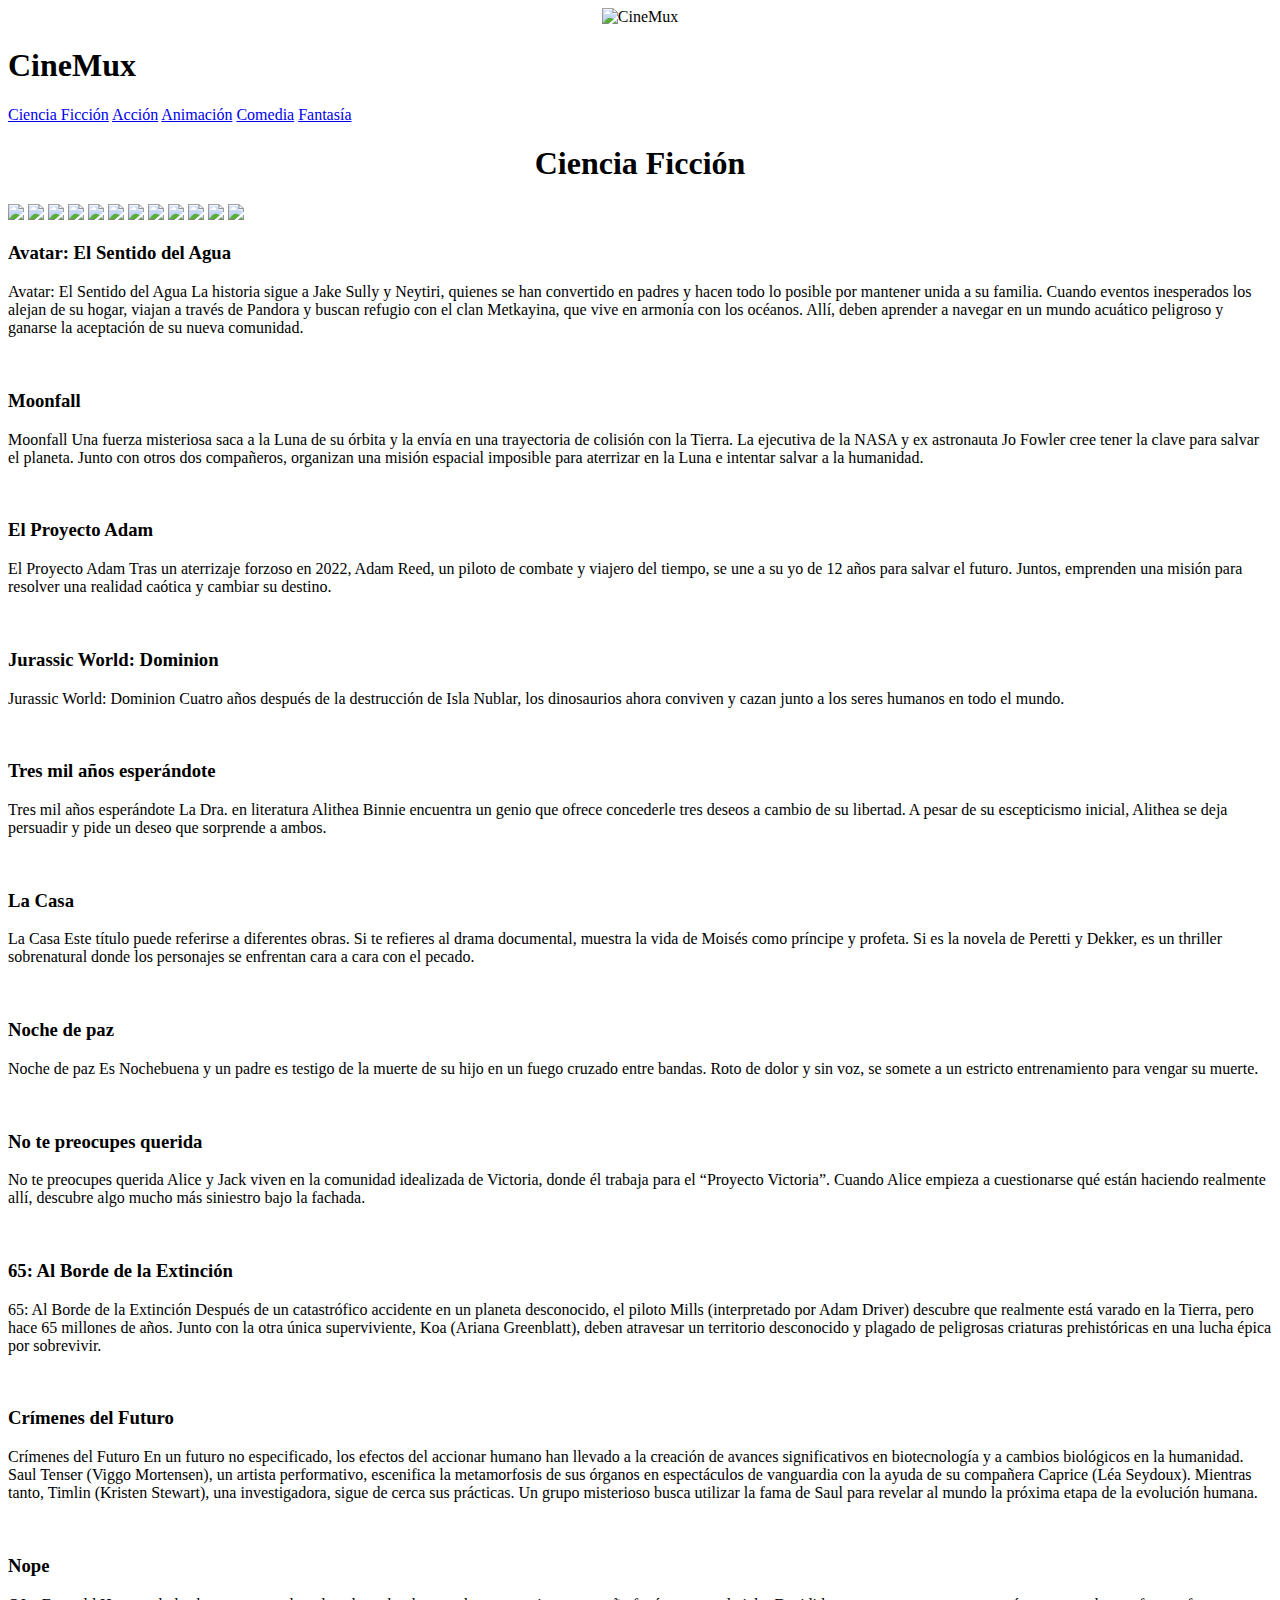
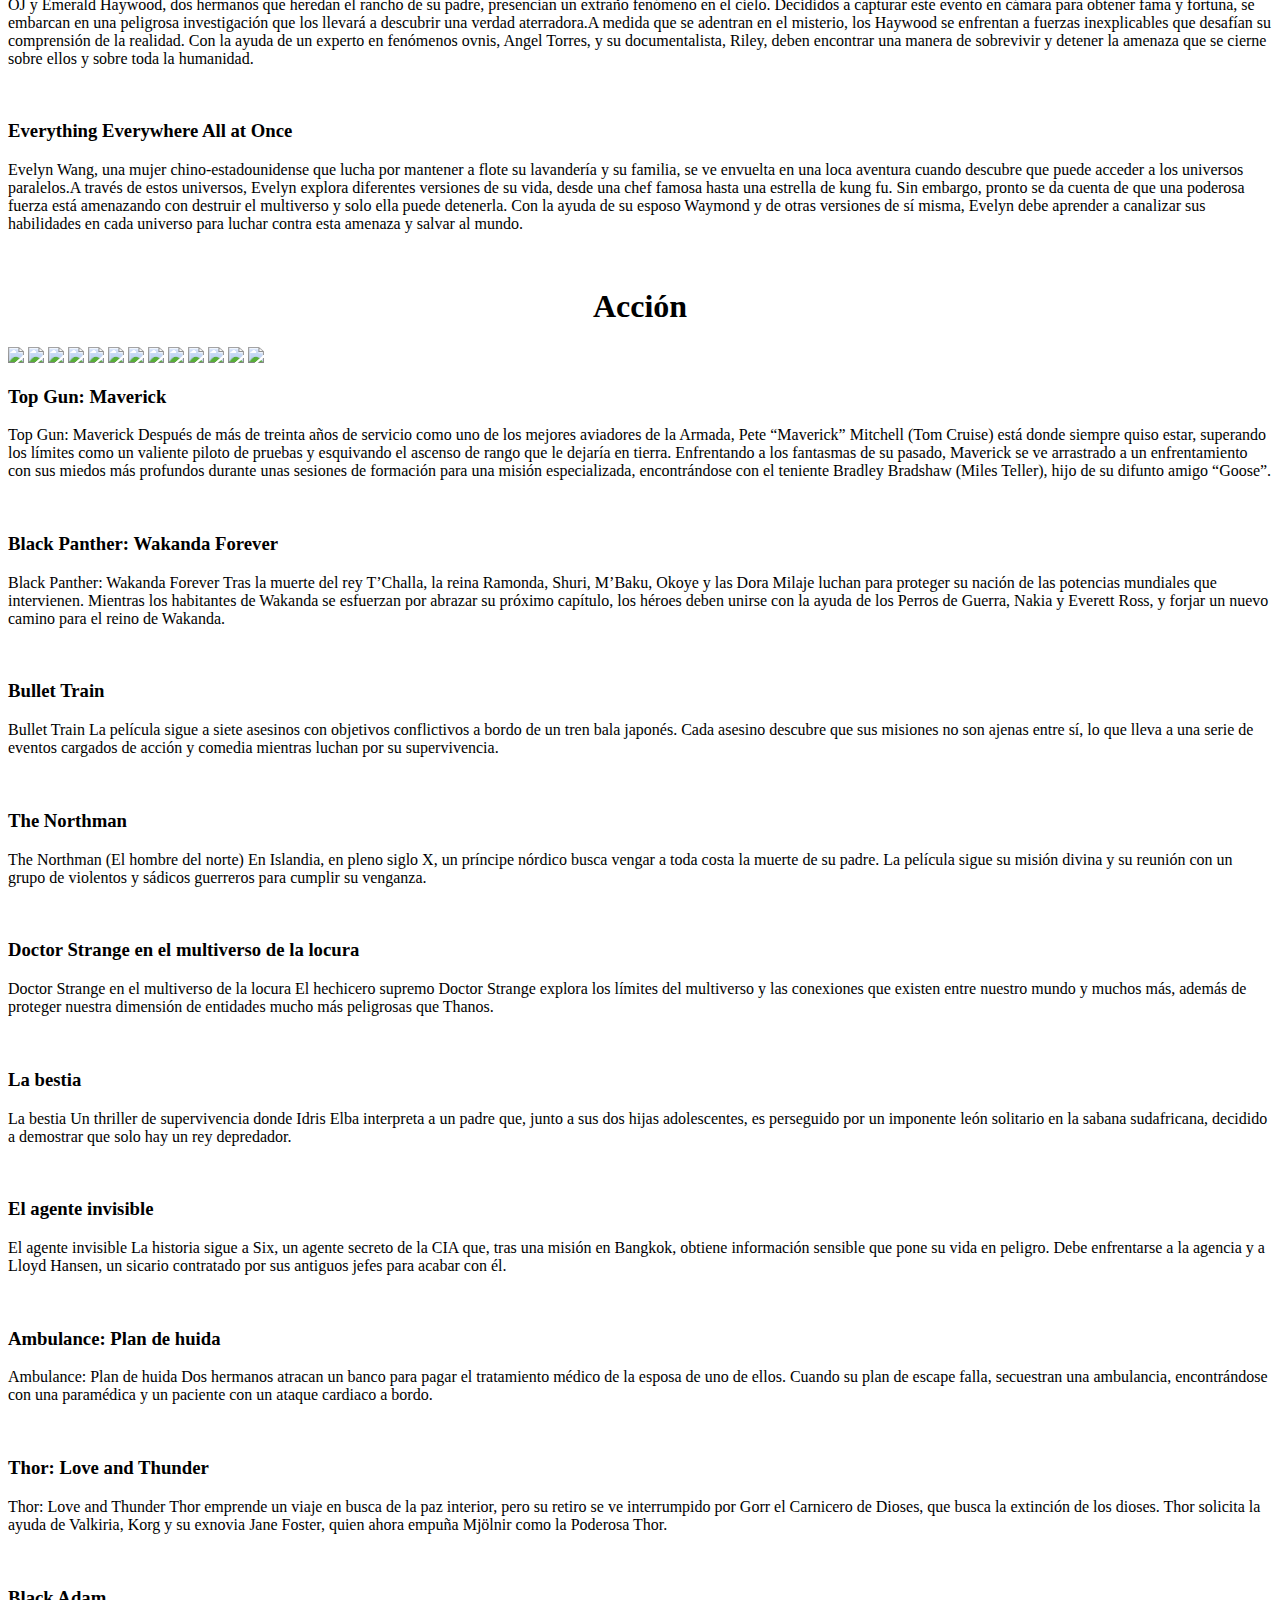
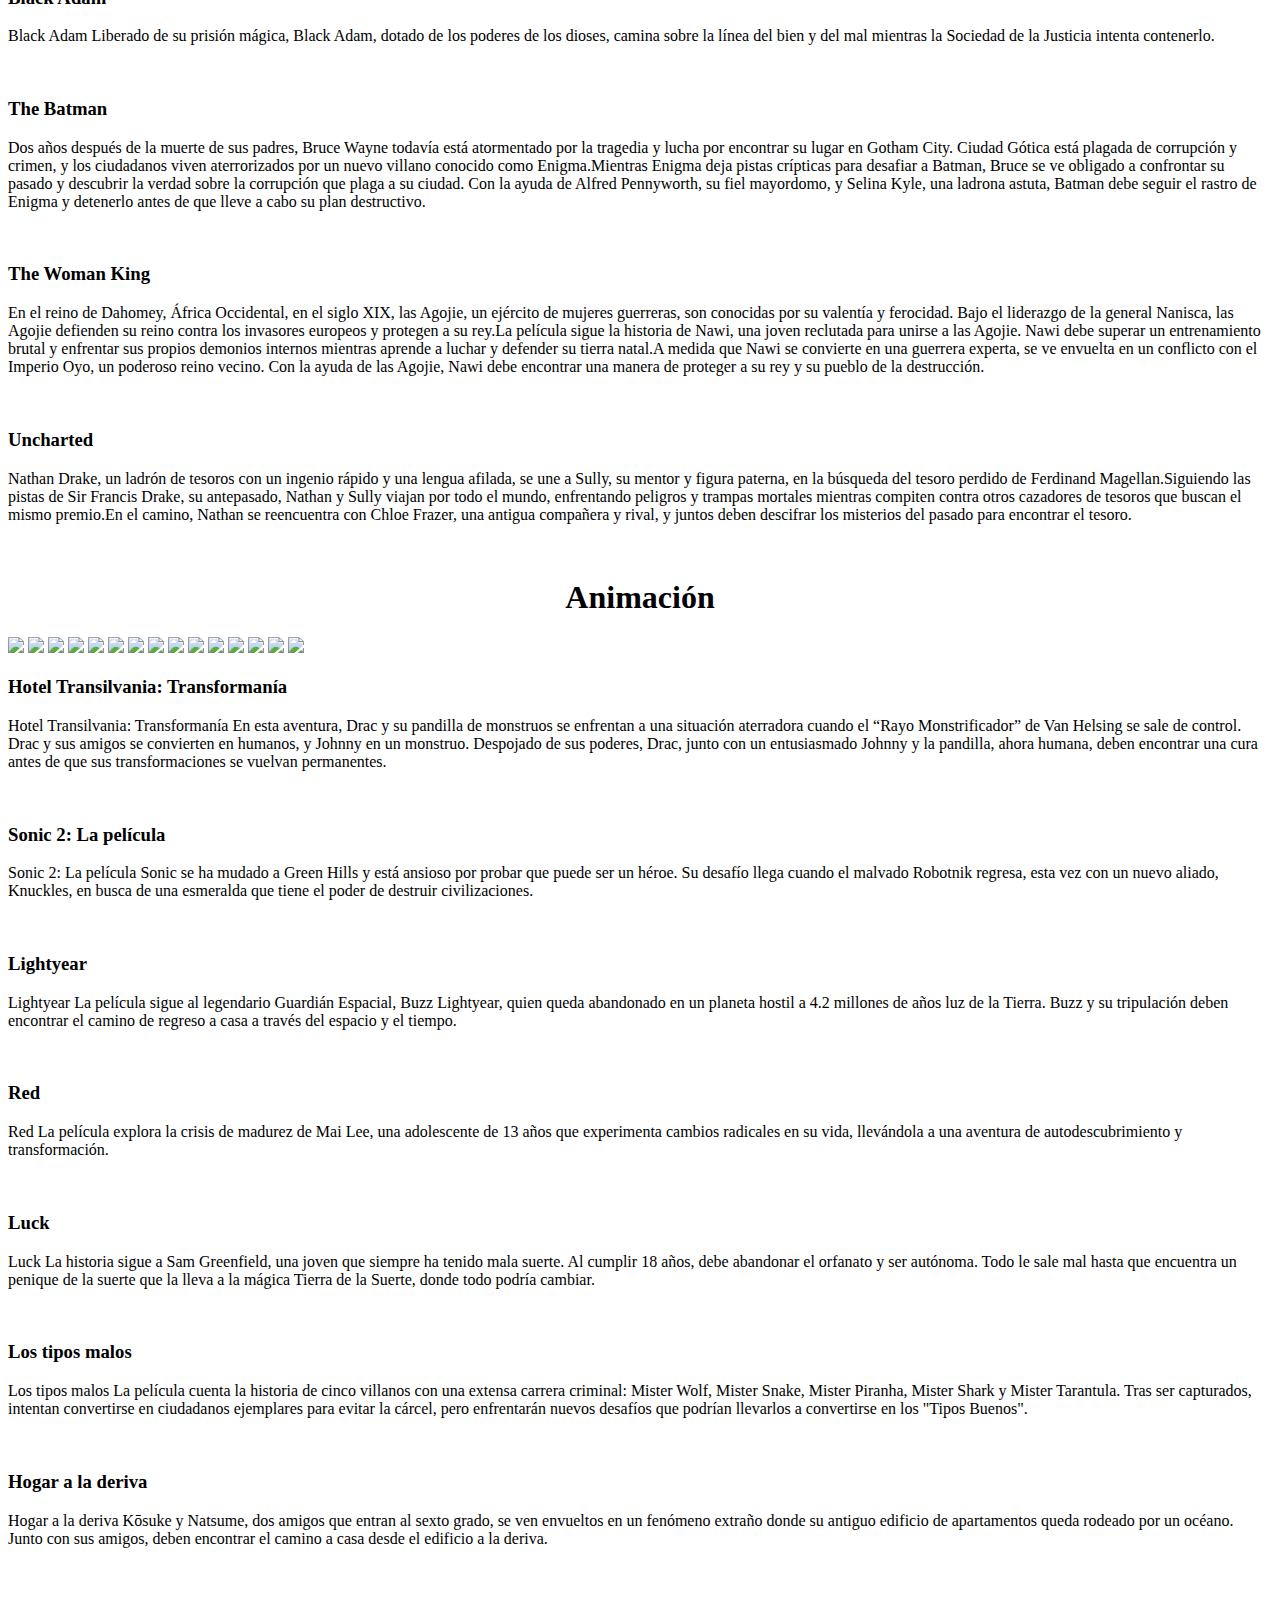
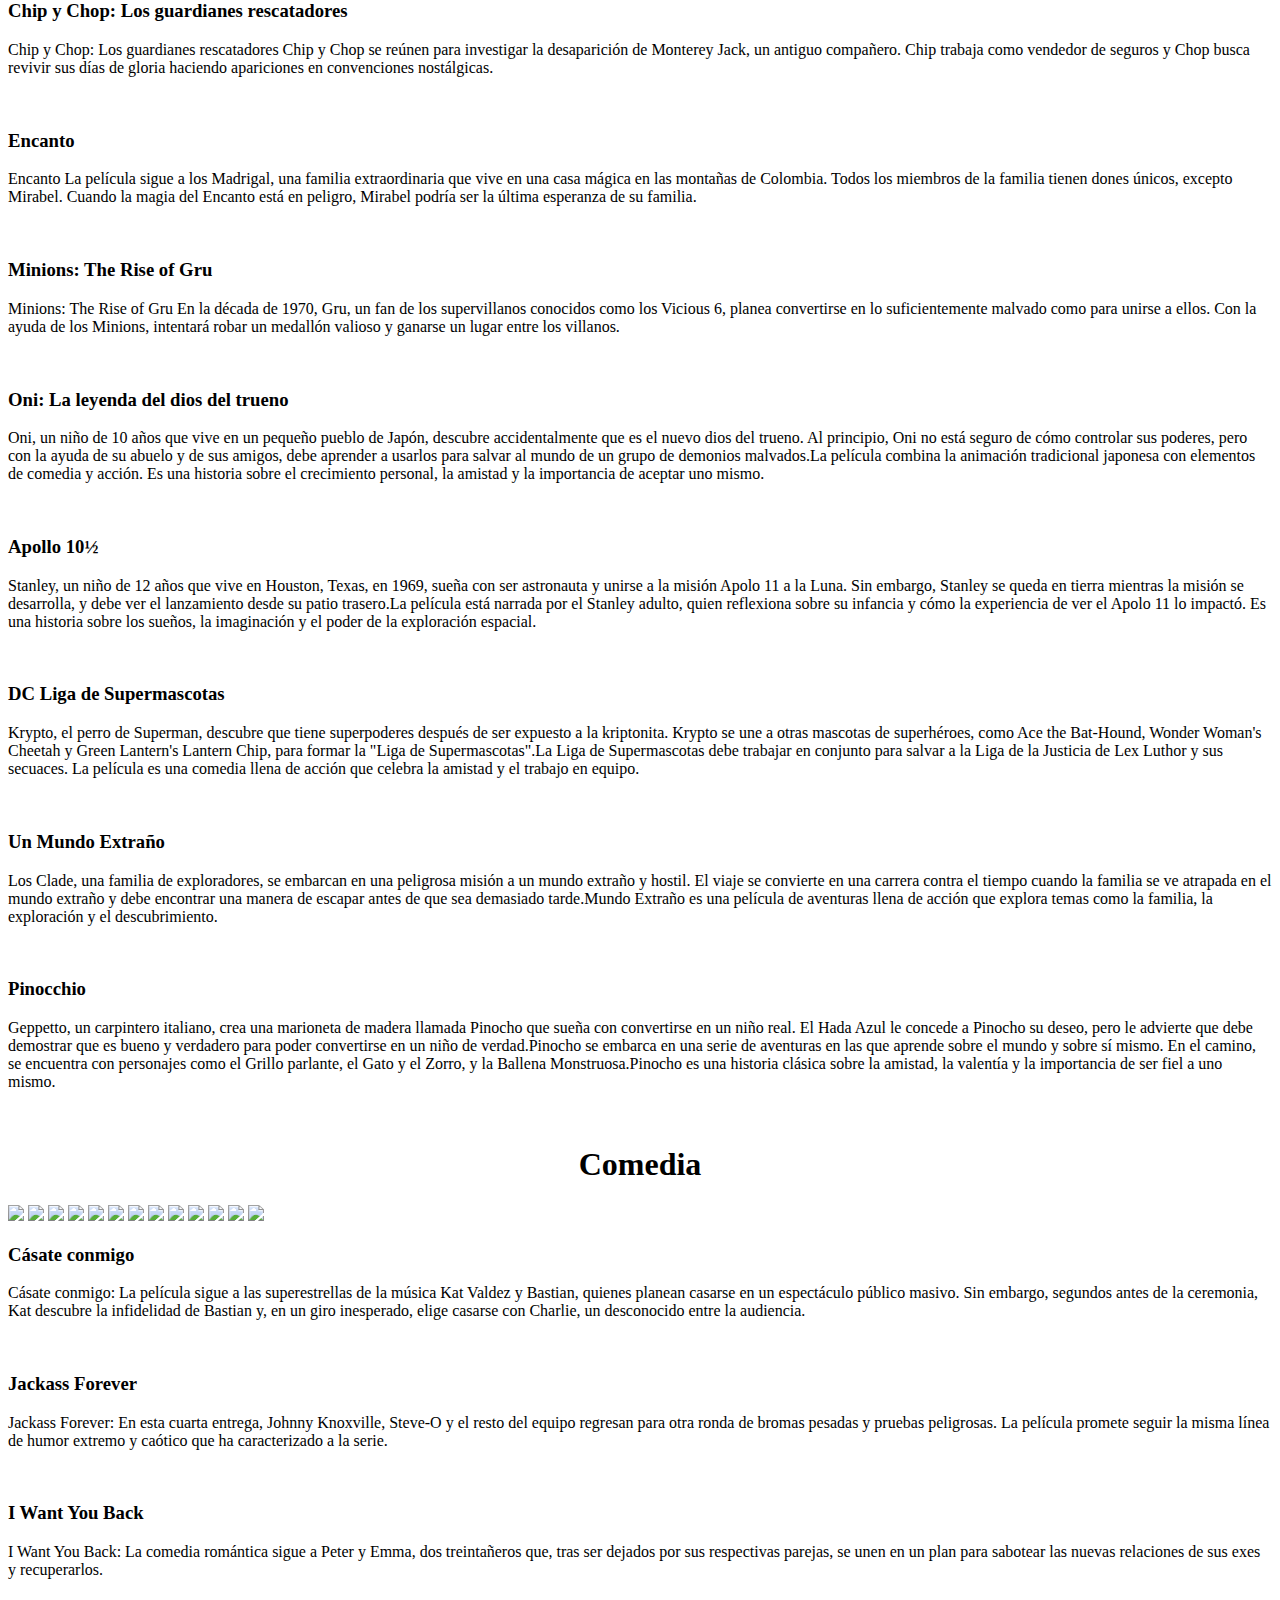
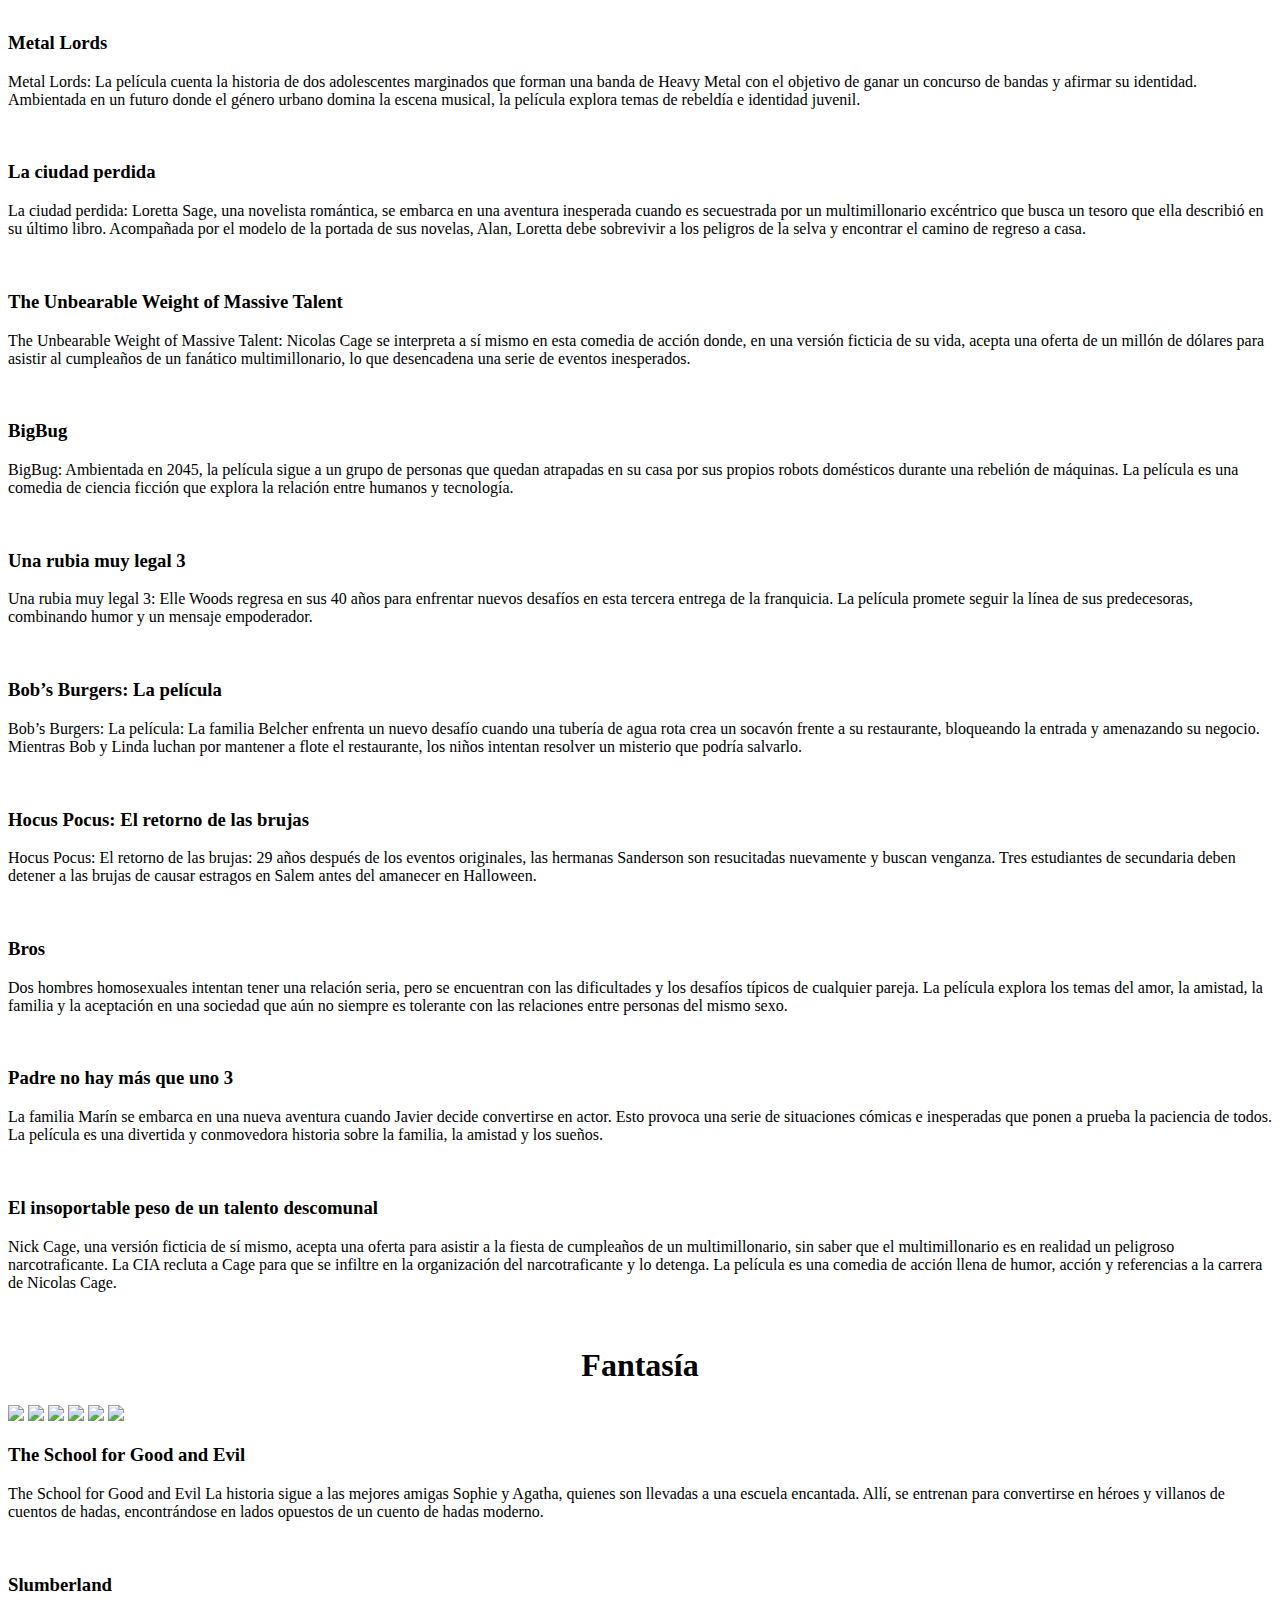
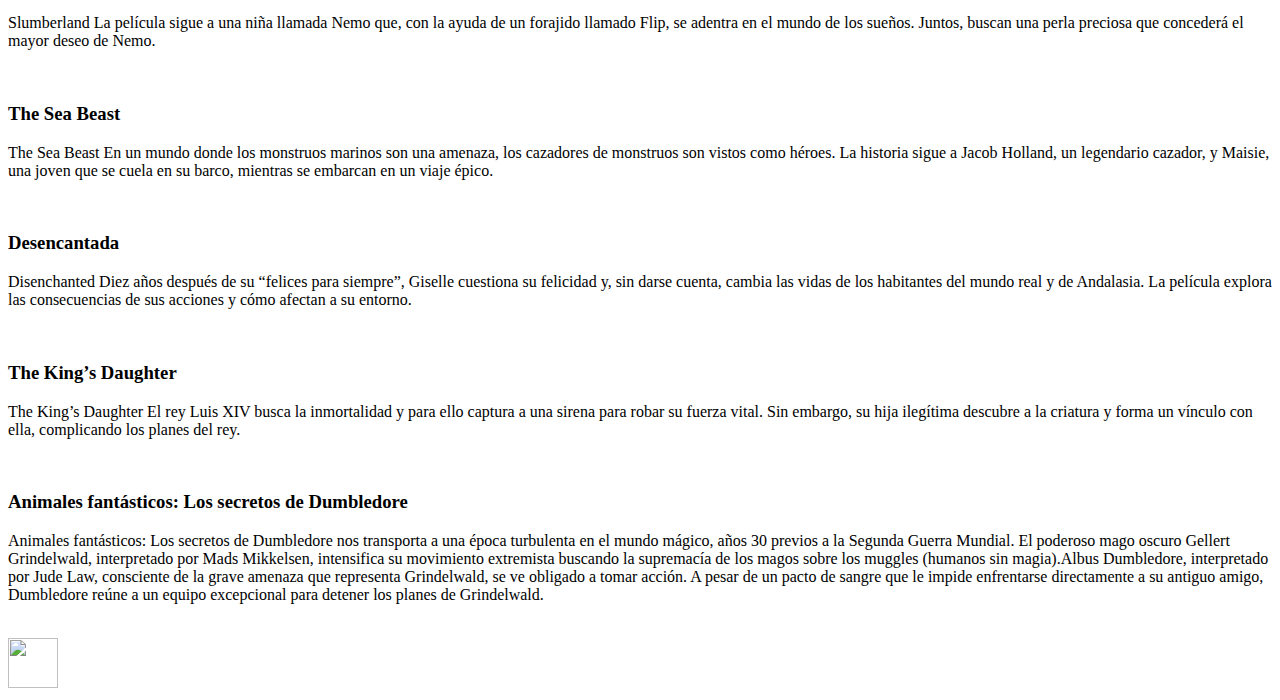
==== Cinemux/html/index.html @ ca43704c "Add files via upload" ====
<!DOCTYPE html>
<html lang="es">
<head>
    <meta charset="UTF-8">
    <meta name="viewport" content="width=device-width, initial-scale=1.0">
    <title>CineMux</title>
    <link rel="stylesheet" href="/css/styles.css">
    <link rel="icon" href="/img/CineMux.png">
</head>
<body>
    <header id="a">
        <center><img src="/img/CineMux.png" alt="CineMux" width="50px" height="50px"></center>
        <h1>CineMux</h1>
    </header>
    <nav>
        <a href="#ciencia_ficcion">Ciencia Ficción</a>
        <a href="#accion">Acción</a>
        <a href="#Animación">Animación</a>
        <a href="#comedia">Comedia</a>
        <a href="#fantasia">Fantasía</a>
    </nav>

    <div class="container">

        <center><h1 id="ciencia_ficcion">Ciencia Ficción</h1></center>

        <section>

            <img src="/img/Ficción/Avatar.jpg">
            <img src="/img/Ficción/Monfall.jpg">
            <img src="/img/Ficción/Adam.jpg">
            <img src="/img/Ficción/Jurassic.jpg">
            <img src="/img/Ficción/tres.jpg">
            <img src="/img/Ficción/casa.jpg">
            <img src="/img/Ficción/noche.jpg">
            <img src="/img/Ficción/querida.jpg">
            <img src="/img/Ficción/65.jpg">
            <img src="/img/Ficción/crimes.jpg">
            <img src="/img/Ficción/nope.jpg">
            <img src="/img/Ficción/eve.jpg">

        </section>
        

        <div class="Elementos">
            <h3>Avatar: El Sentido del Agua</h3>
            <p>Avatar: El Sentido del Agua La historia sigue a Jake Sully y Neytiri, quienes se han convertido en padres y hacen todo lo posible por mantener unida a su familia. Cuando eventos inesperados los alejan de su hogar, viajan a través de Pandora y buscan refugio con el clan Metkayina, que vive en armonía con los océanos. Allí, deben aprender a navegar en un mundo acuático peligroso y ganarse la aceptación de su nueva comunidad.</p>
            <br>
            <h3>Moonfall</h3>
            <p>Moonfall Una fuerza misteriosa saca a la Luna de su órbita y la envía en una trayectoria de colisión con la Tierra. La ejecutiva de la NASA y ex astronauta Jo Fowler cree tener la clave para salvar el planeta. Junto con otros dos compañeros, organizan una misión espacial imposible para aterrizar en la Luna e intentar salvar a la humanidad.</p>
            <br>
            <h3>El Proyecto Adam</h3>
            <p>El Proyecto Adam Tras un aterrizaje forzoso en 2022, Adam Reed, un piloto de combate y viajero del tiempo, se une a su yo de 12 años para salvar el futuro. Juntos, emprenden una misión para resolver una realidad caótica y cambiar su destino.</p>
            <br>
            <h3>Jurassic World: Dominion</h3>
            <p>Jurassic World: Dominion Cuatro años después de la destrucción de Isla Nublar, los dinosaurios ahora conviven y cazan junto a los seres humanos en todo el mundo.</p>
            <br>
            <h3>Tres mil años esperándote</h3>
            <p>Tres mil años esperándote La Dra. en literatura Alithea Binnie encuentra un genio que ofrece concederle tres deseos a cambio de su libertad. A pesar de su escepticismo inicial, Alithea se deja persuadir y pide un deseo que sorprende a ambos.</p>
            <br>
            <h3>La Casa</h3>
            <p>La Casa Este título puede referirse a diferentes obras. Si te refieres al drama documental, muestra la vida de Moisés como príncipe y profeta. Si es la novela de Peretti y Dekker, es un thriller sobrenatural donde los personajes se enfrentan cara a cara con el pecado.</p>
            <br>
            <h3>Noche de paz</h3>
            <p>Noche de paz Es Nochebuena y un padre es testigo de la muerte de su hijo en un fuego cruzado entre bandas. Roto de dolor y sin voz, se somete a un estricto entrenamiento para vengar su muerte.</p>
            <br>
            <h3>No te preocupes querida</h3>
            <p>No te preocupes querida Alice y Jack viven en la comunidad idealizada de Victoria, donde él trabaja para el “Proyecto Victoria”. Cuando Alice empieza a cuestionarse qué están haciendo realmente allí, descubre algo mucho más siniestro bajo la fachada.</p>
            <br>
            <h3>65: Al Borde de la Extinción</h3>
            <p>65: Al Borde de la Extinción Después de un catastrófico accidente en un planeta desconocido, el piloto Mills (interpretado por Adam Driver) descubre que realmente está varado en la Tierra, pero hace 65 millones de años. Junto con la otra única superviviente, Koa (Ariana Greenblatt), deben atravesar un territorio desconocido y plagado de peligrosas criaturas prehistóricas en una lucha épica por sobrevivir.</p>
            <br>
            <h3>Crímenes del Futuro</h3>
            <p>Crímenes del Futuro En un futuro no especificado, los efectos del accionar humano han llevado a la creación de avances significativos en biotecnología y a cambios biológicos en la humanidad. Saul Tenser (Viggo Mortensen), un artista performativo, escenifica la metamorfosis de sus órganos en espectáculos de vanguardia con la ayuda de su compañera Caprice (Léa Seydoux). Mientras tanto, Timlin (Kristen Stewart), una investigadora, sigue de cerca sus prácticas. Un grupo misterioso busca utilizar la fama de Saul para revelar al mundo la próxima etapa de la evolución humana.</p>
            <br>
            <h3>Nope</h3>
            <p>OJ y Emerald Haywood, dos hermanos que heredan el rancho de su padre, presencian un extraño fenómeno en el cielo. Decididos a capturar este evento en cámara para obtener fama y fortuna, se embarcan en una peligrosa investigación que los llevará a descubrir una verdad aterradora.A medida que se adentran en el misterio, los Haywood se enfrentan a fuerzas inexplicables que desafían su comprensión de la realidad. Con la ayuda de un experto en fenómenos ovnis, Angel Torres, y su documentalista, Riley, deben encontrar una manera de sobrevivir y detener la amenaza que se cierne sobre ellos y sobre toda la humanidad.</p>
            <br>
            <h3>Everything Everywhere All at Once</h3>
            <p>Evelyn Wang, una mujer chino-estadounidense que lucha por mantener a flote su lavandería y su familia, se ve envuelta en una loca aventura cuando descubre que puede acceder a los universos paralelos.A través de estos universos, Evelyn explora diferentes versiones de su vida, desde una chef famosa hasta una estrella de kung fu. Sin embargo, pronto se da cuenta de que una poderosa fuerza está amenazando con destruir el multiverso y solo ella puede detenerla.
                Con la ayuda de su esposo Waymond y de otras versiones de sí misma, Evelyn debe aprender a canalizar sus habilidades en cada universo para luchar contra esta amenaza y salvar al mundo.</p>
            <br>
        </div>
      
      <center><h1 id="accion">Acción</h1></center>
    
      <section>

        <img src="/img/Acción/top.jpg">
        <img src="/img/Acción/black.jpg">
        <img src="/img/Acción/bullet.jpg">
        <img src="/img/Acción/north.jpg">
        <img src="/img/Acción/doctor.jpg">
        <img src="/img/Acción/bestia.jpg">
        <img src="/img/Acción/agente.jpg">
        <img src="/img/Acción/ambulance.jpg">
        <img src="/img/Acción/thor.jpg">
        <img src="/img/Acción/b_adam.jpg">
        <img src="/img/Acción/Batman.jpg">
        <img src="/img/Acción/woman.jpg">
        <img src="/img/Acción/uncharted.jpg">
       

    </section>  

    <div class="Elementos">

    <h3>Top Gun: Maverick</h3>
    <p>Top Gun: Maverick Después de más de treinta años de servicio como uno de los mejores aviadores de la Armada, Pete “Maverick” Mitchell (Tom Cruise) está donde siempre quiso estar, superando los límites como un valiente piloto de pruebas y esquivando el ascenso de rango que le dejaría en tierra. Enfrentando a los fantasmas de su pasado, Maverick se ve arrastrado a un enfrentamiento con sus miedos más profundos durante unas sesiones de formación para una misión especializada, encontrándose con el teniente Bradley Bradshaw (Miles Teller), hijo de su difunto amigo “Goose”.</p>
    <br>
    <h3>Black Panther: Wakanda Forever</h3>
    <p>Black Panther: Wakanda Forever Tras la muerte del rey T’Challa, la reina Ramonda, Shuri, M’Baku, Okoye y las Dora Milaje luchan para proteger su nación de las potencias mundiales que intervienen. Mientras los habitantes de Wakanda se esfuerzan por abrazar su próximo capítulo, los héroes deben unirse con la ayuda de los Perros de Guerra, Nakia y Everett Ross, y forjar un nuevo camino para el reino de Wakanda.</p>
    <br>
    <h3>Bullet Train</h3>
    <p>Bullet Train La película sigue a siete asesinos con objetivos conflictivos a bordo de un tren bala japonés. Cada asesino descubre que sus misiones no son ajenas entre sí, lo que lleva a una serie de eventos cargados de acción y comedia mientras luchan por su supervivencia.</p>
    <br>
    <h3>The Northman</h3>
    <p>The Northman (El hombre del norte) En Islandia, en pleno siglo X, un príncipe nórdico busca vengar a toda costa la muerte de su padre. La película sigue su misión divina y su reunión con un grupo de violentos y sádicos guerreros para cumplir su venganza.</p>
    <br>
    <h3>Doctor Strange en el multiverso de la locura</h3>
    <p>Doctor Strange en el multiverso de la locura El hechicero supremo Doctor Strange explora los límites del multiverso y las conexiones que existen entre nuestro mundo y muchos más, además de proteger nuestra dimensión de entidades mucho más peligrosas que Thanos.</p>
    <br>
    <h3>La bestia</h3>
    <p>La bestia Un thriller de supervivencia donde Idris Elba interpreta a un padre que, junto a sus dos hijas adolescentes, es perseguido por un imponente león solitario en la sabana sudafricana, decidido a demostrar que solo hay un rey depredador.</p>
    <br>
    <h3>El agente invisible</h3>
    <p>El agente invisible La historia sigue a Six, un agente secreto de la CIA que, tras una misión en Bangkok, obtiene información sensible que pone su vida en peligro. Debe enfrentarse a la agencia y a Lloyd Hansen, un sicario contratado por sus antiguos jefes para acabar con él.</p>
    <br>
    <h3>Ambulance: Plan de huida</h3>
    <p>Ambulance: Plan de huida Dos hermanos atracan un banco para pagar el tratamiento médico de la esposa de uno de ellos. Cuando su plan de escape falla, secuestran una ambulancia, encontrándose con una paramédica y un paciente con un ataque cardiaco a bordo.</p>
    <br>
    <h3>Thor: Love and Thunder</h3>
    <p>Thor: Love and Thunder Thor emprende un viaje en busca de la paz interior, pero su retiro se ve interrumpido por Gorr el Carnicero de Dioses, que busca la extinción de los dioses. Thor solicita la ayuda de Valkiria, Korg y su exnovia Jane Foster, quien ahora empuña Mjölnir como la Poderosa Thor.</p>
    <br>
    <h3>Black Adam</h3>
    <p>Black Adam Liberado de su prisión mágica, Black Adam, dotado de los poderes de los dioses, camina sobre la línea del bien y del mal mientras la Sociedad de la Justicia intenta contenerlo.</p>
    <br>
    <h3>The Batman</h3>
    <p>Dos años después de la muerte de sus padres, Bruce Wayne todavía está atormentado por la tragedia y lucha por encontrar su lugar en Gotham City. Ciudad Gótica está plagada de corrupción y crimen, y los ciudadanos viven aterrorizados por un nuevo villano conocido como Enigma.Mientras Enigma deja pistas crípticas para desafiar a Batman, Bruce se ve obligado a confrontar su pasado y descubrir la verdad sobre la corrupción que plaga a su ciudad. Con la ayuda de Alfred Pennyworth, su fiel mayordomo, y Selina Kyle, una ladrona astuta, Batman debe seguir el rastro de Enigma y detenerlo antes de que lleve a cabo su plan destructivo.</p>
    <br>
    <h3>The Woman King</h3>
    <p>En el reino de Dahomey, África Occidental, en el siglo XIX, las Agojie, un ejército de mujeres guerreras, son conocidas por su valentía y ferocidad. Bajo el liderazgo de la general Nanisca, las Agojie defienden su reino contra los invasores europeos y protegen a su rey.La película sigue la historia de Nawi, una joven reclutada para unirse a las Agojie. Nawi debe superar un entrenamiento brutal y enfrentar sus propios demonios internos mientras aprende a luchar y defender su tierra natal.A medida que Nawi se convierte en una guerrera experta, se ve envuelta en un conflicto con el Imperio Oyo, un poderoso reino vecino. Con la ayuda de las Agojie, Nawi debe encontrar una manera de proteger a su rey y su pueblo de la destrucción.</p>
    <br>
    <h3>Uncharted </h3>
    <p>Nathan Drake, un ladrón de tesoros con un ingenio rápido y una lengua afilada, se une a Sully, su mentor y figura paterna, en la búsqueda del tesoro perdido de Ferdinand Magellan.Siguiendo las pistas de Sir Francis Drake, su antepasado, Nathan y Sully viajan por todo el mundo, enfrentando peligros y trampas mortales mientras compiten contra otros cazadores de tesoros que buscan el mismo premio.En el camino, Nathan se reencuentra con Chloe Frazer, una antigua compañera y rival, y juntos deben descifrar los misterios del pasado para encontrar el tesoro.</p>
    <br>

    </div>

        <center><h1 id="Animación">Animación</h1></center>
       
        <section>

            <img src="/img/Animación/hotel.jpg">
            <img src="/img/Animación/sonic.jpg">
            <img src="/img/Animación/lightyear.jpg">
            <img src="/img/Animación/red.jpg">
            <img src="/img/Animación/luck.jpg">
            <img src="/img/Animación/malos.jpg">
            <img src="/img/Animación/hogar.jpg">
            <img src="/img/Animación/chop.jpg">
            <img src="/img/Animación/encanto.jpg">
            <img src="/img/Animación/gru.jpg">
            <img src="/img/Animación/oni.jpg">
            <img src="/img/Animación/apollo.jpg">
            <img src="/img/Animación/dc.jpg">
            <img src="/img/Animación/mundo.jpg">
            <img src="/img/Animación/pinocho.jpg">

        </section>

        <div class="Elementos">

            <h3>Hotel Transilvania: Transformanía</h3>
            <p>Hotel Transilvania: Transformanía En esta aventura, Drac y su pandilla de monstruos se enfrentan a una situación aterradora cuando el “Rayo Monstrificador” de Van Helsing se sale de control. Drac y sus amigos se convierten en humanos, y Johnny en un monstruo. Despojado de sus poderes, Drac, junto con un entusiasmado Johnny y la pandilla, ahora humana, deben encontrar una cura antes de que sus transformaciones se vuelvan permanentes.</p>
            <br>
            <h3>Sonic 2: La película</h3>
            <p>Sonic 2: La película Sonic se ha mudado a Green Hills y está ansioso por probar que puede ser un héroe. Su desafío llega cuando el malvado Robotnik regresa, esta vez con un nuevo aliado, Knuckles, en busca de una esmeralda que tiene el poder de destruir civilizaciones.</p>
            <br>
            <h3>Lightyear</h3>
            <p>Lightyear La película sigue al legendario Guardián Espacial, Buzz Lightyear, quien queda abandonado en un planeta hostil a 4.2 millones de años luz de la Tierra. Buzz y su tripulación deben encontrar el camino de regreso a casa a través del espacio y el tiempo.</p>
            <br>
            <h3>Red</h3>
            <p>Red La película explora la crisis de madurez de Mai Lee, una adolescente de 13 años que experimenta cambios radicales en su vida, llevándola a una aventura de autodescubrimiento y transformación.</p>
            <br>
            <h3>Luck</h3>
            <p>Luck La historia sigue a Sam Greenfield, una joven que siempre ha tenido mala suerte. Al cumplir 18 años, debe abandonar el orfanato y ser autónoma. Todo le sale mal hasta que encuentra un penique de la suerte que la lleva a la mágica Tierra de la Suerte, donde todo podría cambiar.</p>
            <br>
            <h3>Los tipos malos</h3>
            <p>Los tipos malos La película cuenta la historia de cinco villanos con una extensa carrera criminal: Mister Wolf, Mister Snake, Mister Piranha, Mister Shark y Mister Tarantula. Tras ser capturados, intentan convertirse en ciudadanos ejemplares para evitar la cárcel, pero enfrentarán nuevos desafíos que podrían llevarlos a convertirse en los "Tipos Buenos".</p>
            <br>
            <h3>Hogar a la deriva</h3>
            <p>Hogar a la deriva Kōsuke y Natsume, dos amigos que entran al sexto grado, se ven envueltos en un fenómeno extraño donde su antiguo edificio de apartamentos queda rodeado por un océano. Junto con sus amigos, deben encontrar el camino a casa desde el edificio a la deriva.</p>
            <br>
            <h3>Chip y Chop: Los guardianes rescatadores</h3>
            <p>Chip y Chop: Los guardianes rescatadores Chip y Chop se reúnen para investigar la desaparición de Monterey Jack, un antiguo compañero. Chip trabaja como vendedor de seguros y Chop busca revivir sus días de gloria haciendo apariciones en convenciones nostálgicas.</p>
            <br>
            <h3>Encanto</h3>
            <p>Encanto La película sigue a los Madrigal, una familia extraordinaria que vive en una casa mágica en las montañas de Colombia. Todos los miembros de la familia tienen dones únicos, excepto Mirabel. Cuando la magia del Encanto está en peligro, Mirabel podría ser la última esperanza de su familia.</p>
            <br>
            <h3>Minions: The Rise of Gru</h3>
            <p>Minions: The Rise of Gru En la década de 1970, Gru, un fan de los supervillanos conocidos como los Vicious 6, planea convertirse en lo suficientemente malvado como para unirse a ellos. Con la ayuda de los Minions, intentará robar un medallón valioso y ganarse un lugar entre los villanos.</p>
            <br>
            <h3>Oni: La leyenda del dios del trueno</h3>
            <p>Oni, un niño de 10 años que vive en un pequeño pueblo de Japón, descubre accidentalmente que es el nuevo dios del trueno. Al principio, Oni no está seguro de cómo controlar sus poderes, pero con la ayuda de su abuelo y de sus amigos, debe aprender a usarlos para salvar al mundo de un grupo de demonios malvados.La película combina la animación tradicional japonesa con elementos de comedia y acción. Es una historia sobre el crecimiento personal, la amistad y la importancia de aceptar uno mismo.</p>
            <br>
            <h3>Apollo 10½</h3>
            <p>Stanley, un niño de 12 años que vive en Houston, Texas, en 1969, sueña con ser astronauta y unirse a la misión Apolo 11 a la Luna. Sin embargo, Stanley se queda en tierra mientras la misión se desarrolla, y debe ver el lanzamiento desde su patio trasero.La película está narrada por el Stanley adulto, quien reflexiona sobre su infancia y cómo la experiencia de ver el Apolo 11 lo impactó. Es una historia sobre los sueños, la imaginación y el poder de la exploración espacial.</p>
            <br>
            <h3>DC Liga de Supermascotas</h3>
            <p>Krypto, el perro de Superman, descubre que tiene superpoderes después de ser expuesto a la kriptonita. Krypto se une a otras mascotas de superhéroes, como Ace the Bat-Hound, Wonder Woman's Cheetah y Green Lantern's Lantern Chip, para formar la "Liga de Supermascotas".La Liga de Supermascotas debe trabajar en conjunto para salvar a la Liga de la Justicia de Lex Luthor y sus secuaces. La película es una comedia llena de acción que celebra la amistad y el trabajo en equipo.</p>
            <br>
            <h3>Un Mundo Extraño</h3>
            <p>Los Clade, una familia de exploradores, se embarcan en una peligrosa misión a un mundo extraño y hostil. El viaje se convierte en una carrera contra el tiempo cuando la familia se ve atrapada en el mundo extraño y debe encontrar una manera de escapar antes de que sea demasiado tarde.Mundo Extraño es una película de aventuras llena de acción que explora temas como la familia, la exploración y el descubrimiento.</p>
            <br>
            <h3>Pinocchio</h3>
            <p>Geppetto, un carpintero italiano, crea una marioneta de madera llamada Pinocho que sueña con convertirse en un niño real. El Hada Azul le concede a Pinocho su deseo, pero le advierte que debe demostrar que es bueno y verdadero para poder convertirse en un niño de verdad.Pinocho se embarca en una serie de aventuras en las que aprende sobre el mundo y sobre sí mismo. En el camino, se encuentra con personajes como el Grillo parlante, el Gato y el Zorro, y la Ballena Monstruosa.Pinocho es una historia clásica sobre la amistad, la valentía y la importancia de ser fiel a uno mismo.</p>
            <br>

        </div>
        
        <center><h1 id="comedia">Comedia</h1></center>
        
        <section>

            <img src="/img/Comedia/cásate.jpg">
            <img src="/img/Comedia/jackass.jpg">
            <img src="/img/Comedia/want.jpg">
            <img src="/img/Comedia/metal.jpg">
            <img src="/img/Comedia/Ciudad.jpg">
            <img src="/img/Comedia/the.jpg">
            <img src="/img/Comedia/big.jpg">
            <img src="/img/Comedia/rubia.jpg">
            <img src="/img/Comedia/burger.jpg">
            <img src="/img/Comedia/hocus.jpg">
            <img src="/img/Comedia/bros.jpg">
            <img src="/img/Comedia/padre.jpg">
            <img src="/img/Comedia/talento.jpg">
            

        </section>

        <div class="Elementos">

            <h3>Cásate conmigo</h3>
            <p>Cásate conmigo: La película sigue a las superestrellas de la música Kat Valdez y Bastian, quienes planean casarse en un espectáculo público masivo. Sin embargo, segundos antes de la ceremonia, Kat descubre la infidelidad de Bastian y, en un giro inesperado, elige casarse con Charlie, un desconocido entre la audiencia.</p>
            <br>
            <h3>Jackass Forever</h3>
            <p>Jackass Forever: En esta cuarta entrega, Johnny Knoxville, Steve-O y el resto del equipo regresan para otra ronda de bromas pesadas y pruebas peligrosas. La película promete seguir la misma línea de humor extremo y caótico que ha caracterizado a la serie.</p>
            <br>
            <h3>I Want You Back</h3>
            <p>I Want You Back: La comedia romántica sigue a Peter y Emma, dos treintañeros que, tras ser dejados por sus respectivas parejas, se unen en un plan para sabotear las nuevas relaciones de sus exes y recuperarlos.</p>
            <br>
            <h3>Metal Lords</h3>
            <p>Metal Lords: La película cuenta la historia de dos adolescentes marginados que forman una banda de Heavy Metal con el objetivo de ganar un concurso de bandas y afirmar su identidad. Ambientada en un futuro donde el género urbano domina la escena musical, la película explora temas de rebeldía e identidad juvenil.</p>
            <br>
            <h3>La ciudad perdida</h3>
            <p>La ciudad perdida: Loretta Sage, una novelista romántica, se embarca en una aventura inesperada cuando es secuestrada por un multimillonario excéntrico que busca un tesoro que ella describió en su último libro. Acompañada por el modelo de la portada de sus novelas, Alan, Loretta debe sobrevivir a los peligros de la selva y encontrar el camino de regreso a casa.</p>
            <br>
            <h3>The Unbearable Weight of Massive Talent</h3>
            <p>The Unbearable Weight of Massive Talent: Nicolas Cage se interpreta a sí mismo en esta comedia de acción donde, en una versión ficticia de su vida, acepta una oferta de un millón de dólares para asistir al cumpleaños de un fanático multimillonario, lo que desencadena una serie de eventos inesperados.</p>
            <br>
            <h3>BigBug</h3>
            <p>BigBug: Ambientada en 2045, la película sigue a un grupo de personas que quedan atrapadas en su casa por sus propios robots domésticos durante una rebelión de máquinas. La película es una comedia de ciencia ficción que explora la relación entre humanos y tecnología.</p>
            <br>
            <h3>Una rubia muy legal 3</h3>
            <p>Una rubia muy legal 3: Elle Woods regresa en sus 40 años para enfrentar nuevos desafíos en esta tercera entrega de la franquicia. La película promete seguir la línea de sus predecesoras, combinando humor y un mensaje empoderador.</p>
            <br>
            <h3>Bob’s Burgers: La película</h3>
            <p>Bob’s Burgers: La película: La familia Belcher enfrenta un nuevo desafío cuando una tubería de agua rota crea un socavón frente a su restaurante, bloqueando la entrada y amenazando su negocio. Mientras Bob y Linda luchan por mantener a flote el restaurante, los niños intentan resolver un misterio que podría salvarlo.</p>
            <br>
            <h3>Hocus Pocus: El retorno de las brujas</h3>
            <p>Hocus Pocus: El retorno de las brujas: 29 años después de los eventos originales, las hermanas Sanderson son resucitadas nuevamente y buscan venganza. Tres estudiantes de secundaria deben detener a las brujas de causar estragos en Salem antes del amanecer en Halloween.</p>
            <br>
            <h3>Bros</h3>
            <p>Dos hombres homosexuales intentan tener una relación seria, pero se encuentran con las dificultades y los desafíos típicos de cualquier pareja. La película explora los temas del amor, la amistad, la familia y la aceptación en una sociedad que aún no siempre es tolerante con las relaciones entre personas del mismo sexo.</p>
            <br>
            <h3>Padre no hay más que uno 3</h3>
            <p>La familia Marín se embarca en una nueva aventura cuando Javier decide convertirse en actor. Esto provoca una serie de situaciones cómicas e inesperadas que ponen a prueba la paciencia de todos. La película es una divertida y conmovedora historia sobre la familia, la amistad y los sueños.</p>
            <br>
            <h3>El insoportable peso de un talento descomunal</h3>
            <p>Nick Cage, una versión ficticia de sí mismo, acepta una oferta para asistir a la fiesta de cumpleaños de un multimillonario, sin saber que el multimillonario es en realidad un peligroso narcotraficante. La CIA recluta a Cage para que se infiltre en la organización del narcotraficante y lo detenga. La película es una comedia de acción llena de humor, acción y referencias a la carrera de Nicolas Cage.</p>
            <br>

        </div>

        <center><h1 id="fantasia">Fantasía</h1></center>

        <section>

            <img src="/img/Fantasía/school.jpg">
            <img src="/img/Fantasía/slumber.jpg">
            <img src="/img/Fantasía/sea.jpg">
            <img src="/img/Fantasía/dise.jpg">
            <img src="/img/Fantasía/king´s.jpg">
            <img src="/img/Fantasía/animales.jpg">
           

        </section>

        <div class="Elementos">

        
            <h3>The School for Good and Evil</h3>
            <p>The School for Good and Evil La historia sigue a las mejores amigas Sophie y Agatha, quienes son llevadas a una escuela encantada. Allí, se entrenan para convertirse en héroes y villanos de cuentos de hadas, encontrándose en lados opuestos de un cuento de hadas moderno.</p>
            <br>
            <h3>Slumberland</h3>
            <p>Slumberland La película sigue a una niña llamada Nemo que, con la ayuda de un forajido llamado Flip, se adentra en el mundo de los sueños. Juntos, buscan una perla preciosa que concederá el mayor deseo de Nemo.</p>
            <br>
            <h3>The Sea Beast</h3>
            <p>The Sea Beast En un mundo donde los monstruos marinos son una amenaza, los cazadores de monstruos son vistos como héroes. La historia sigue a Jacob Holland, un legendario cazador, y Maisie, una joven que se cuela en su barco, mientras se embarcan en un viaje épico.</p>
            <br>
            <h3>Desencantada</h3>
            <p>Disenchanted Diez años después de su “felices para siempre”, Giselle cuestiona su felicidad y, sin darse cuenta, cambia las vidas de los habitantes del mundo real y de Andalasia. La película explora las consecuencias de sus acciones y cómo afectan a su entorno.</p>
            <br>
            <h3>The King’s Daughter</h3>
            <p>The King’s Daughter El rey Luis XIV busca la inmortalidad y para ello captura a una sirena para robar su fuerza vital. Sin embargo, su hija ilegítima descubre a la criatura y forma un vínculo con ella, complicando los planes del rey.</p>
            <br>
            <h3>Animales fantásticos: Los secretos de Dumbledore</h3>
            <p>Animales fantásticos: Los secretos de Dumbledore nos transporta a una época turbulenta en el mundo mágico, años 30 previos a la Segunda Guerra Mundial. El poderoso mago oscuro Gellert Grindelwald, interpretado por Mads Mikkelsen, intensifica su movimiento extremista buscando la supremacía de los magos sobre los muggles (humanos sin magia).Albus Dumbledore, interpretado por Jude Law, consciente de la grave amenaza que representa Grindelwald, se ve obligado a tomar acción. A pesar de un pacto de sangre que le impide enfrentarse directamente a su antiguo amigo, Dumbledore reúne a un equipo excepcional para detener los planes de Grindelwald.</p>
            <br>

        </div>
      
    </div>
    <a href="#a" class="arriba"><img src="/img/arriba.png" width="50px" height="50px"></a>

</body>
</html>
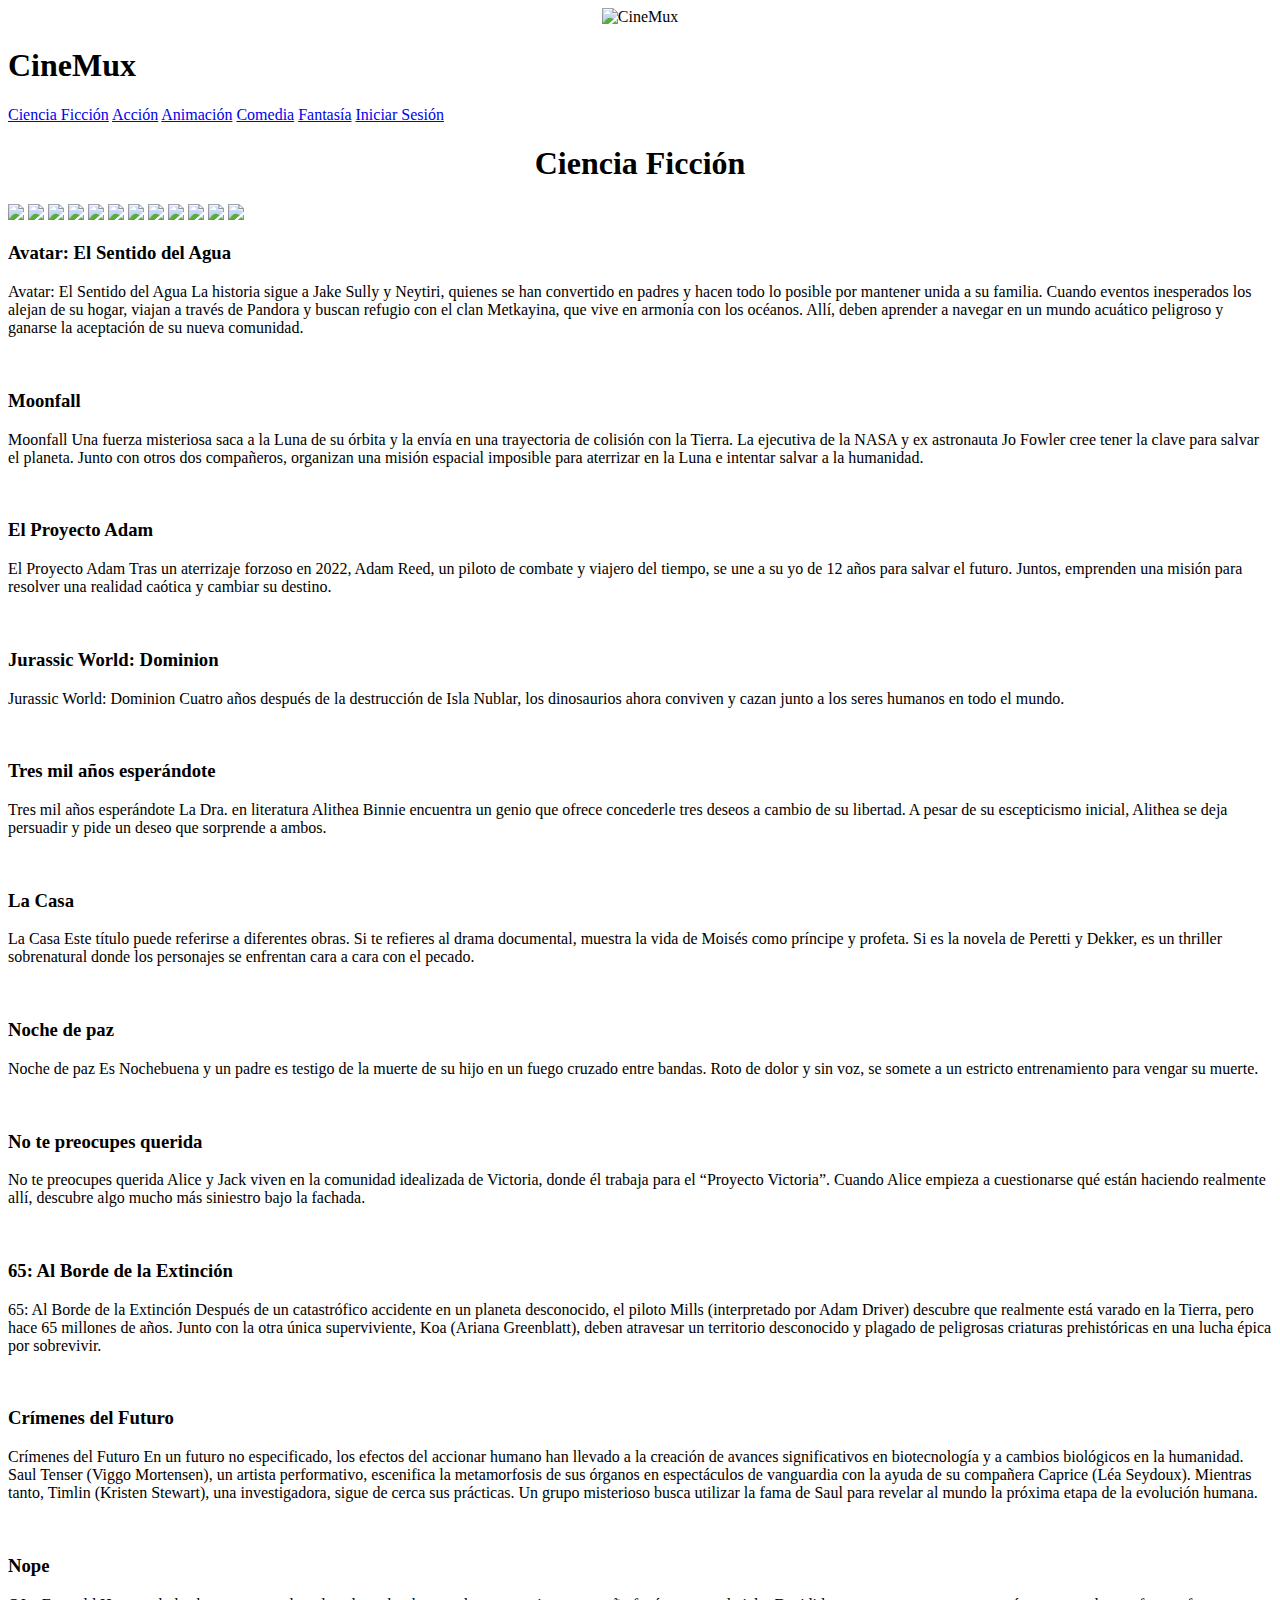
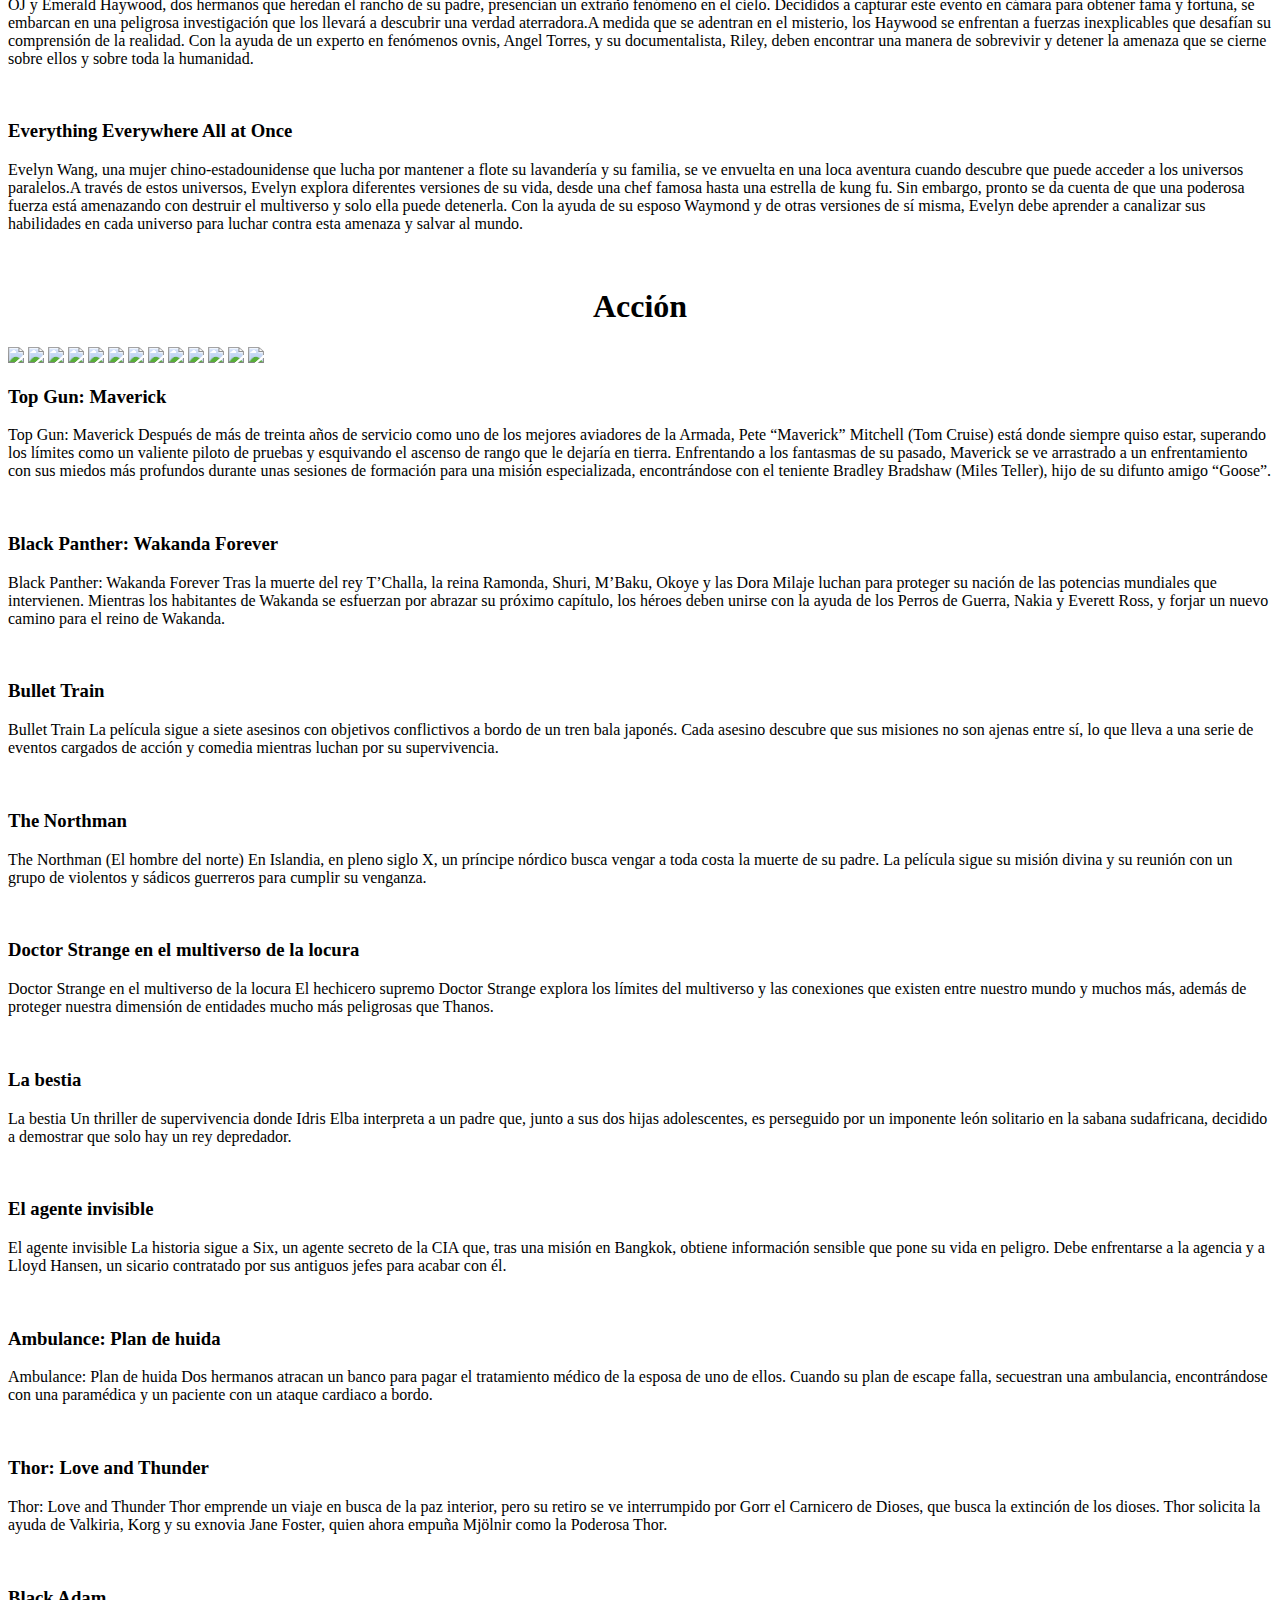
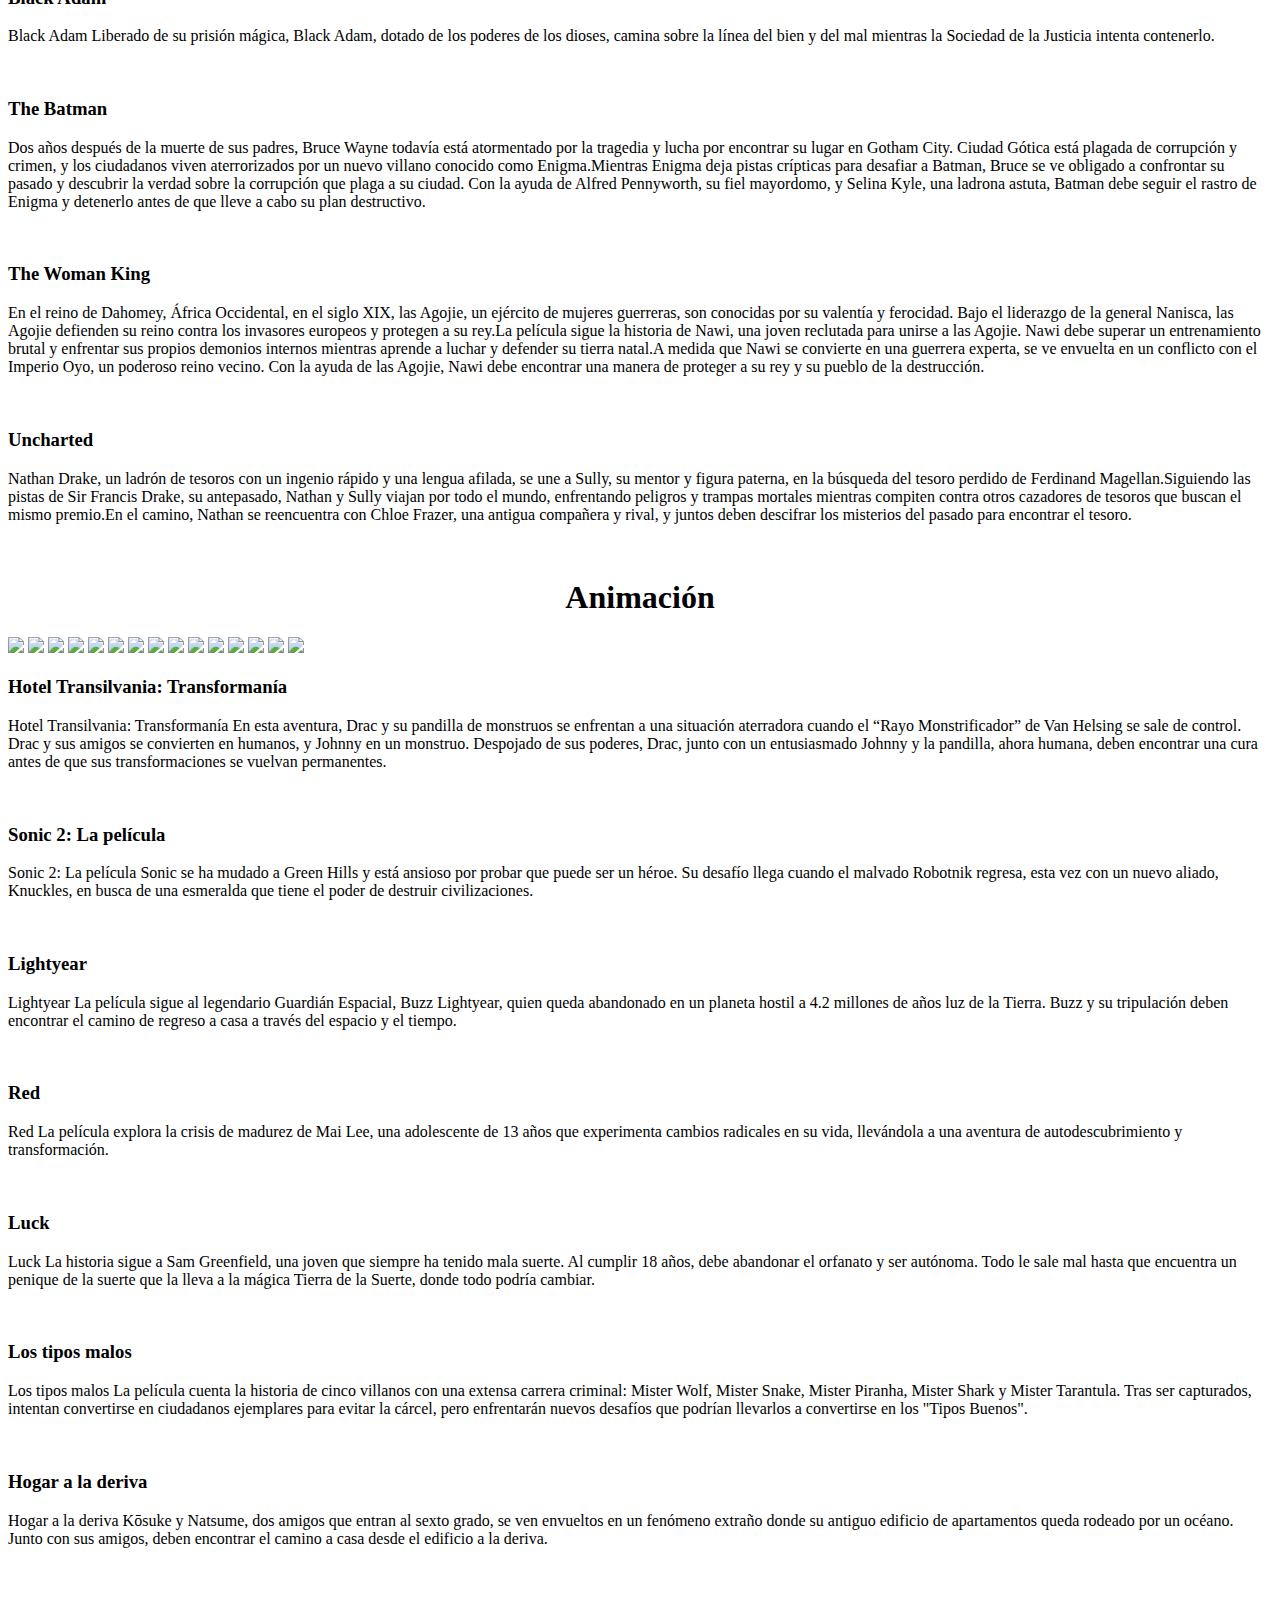
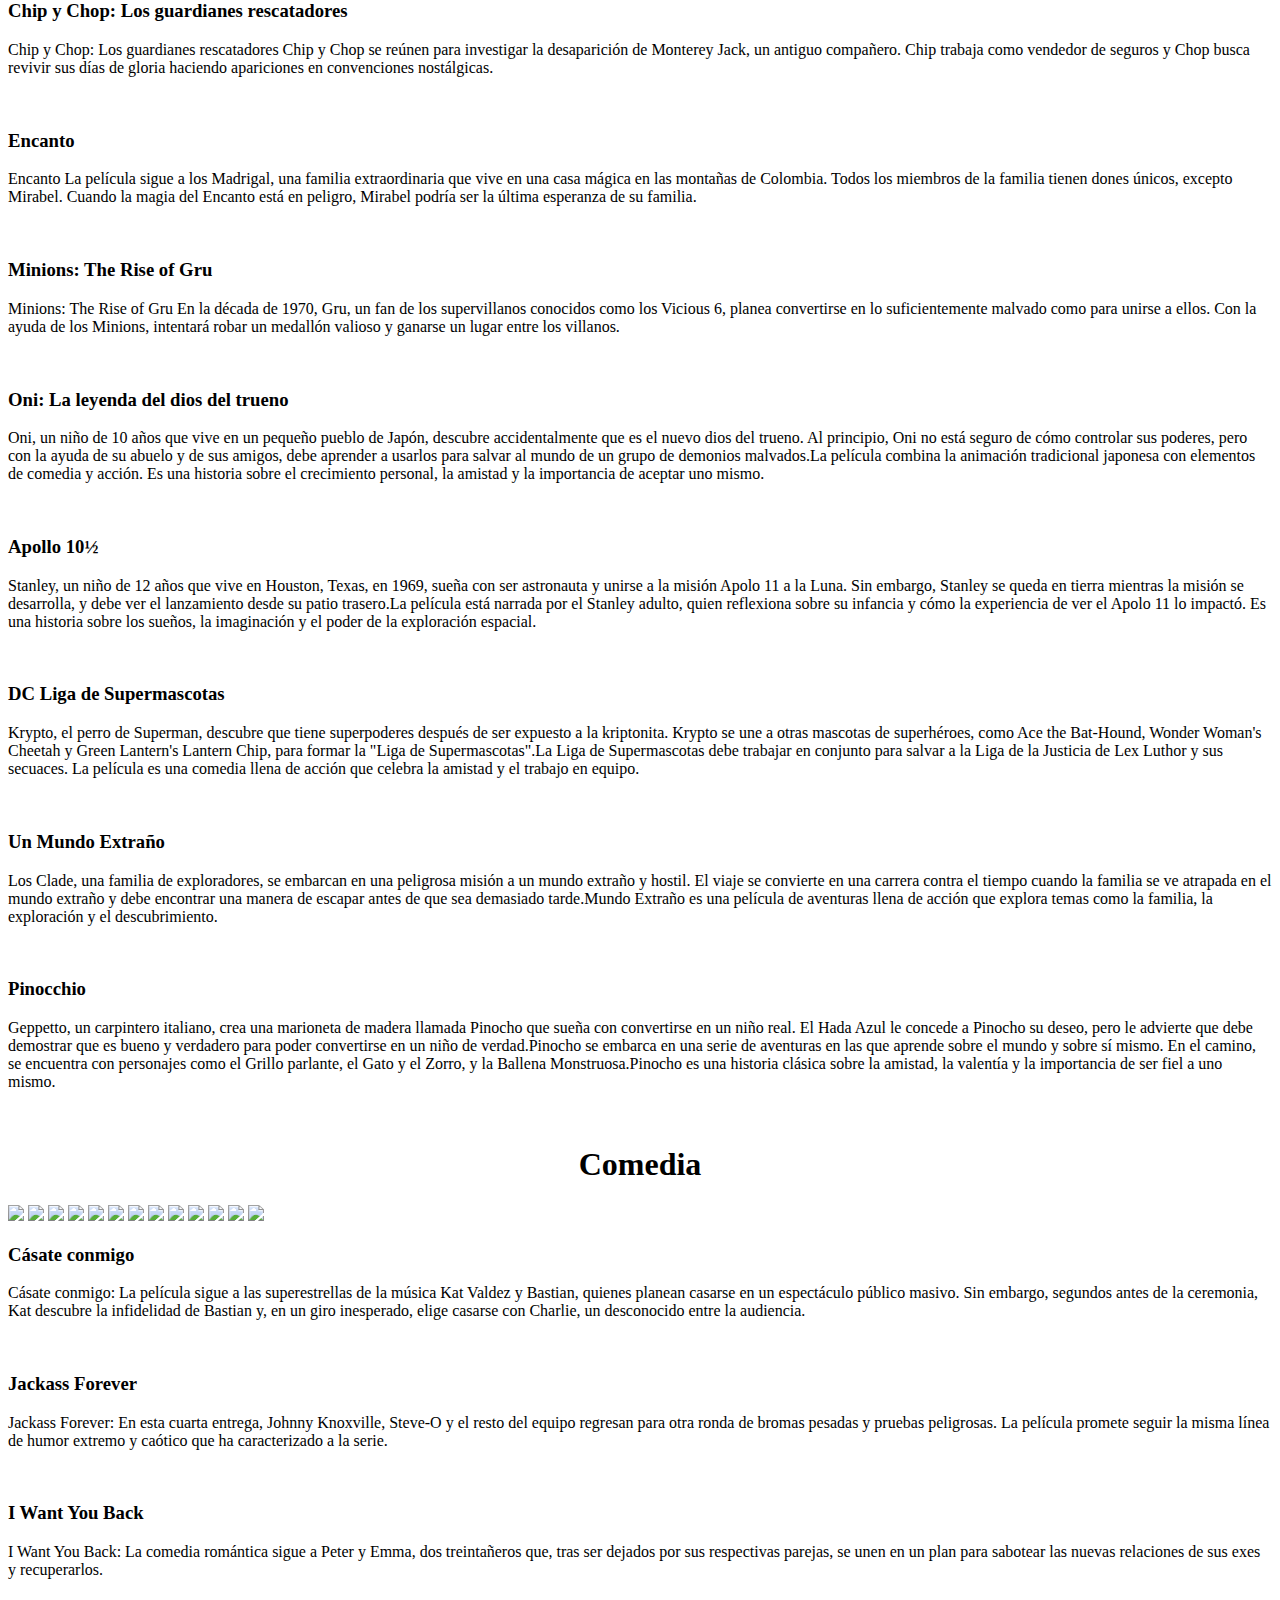
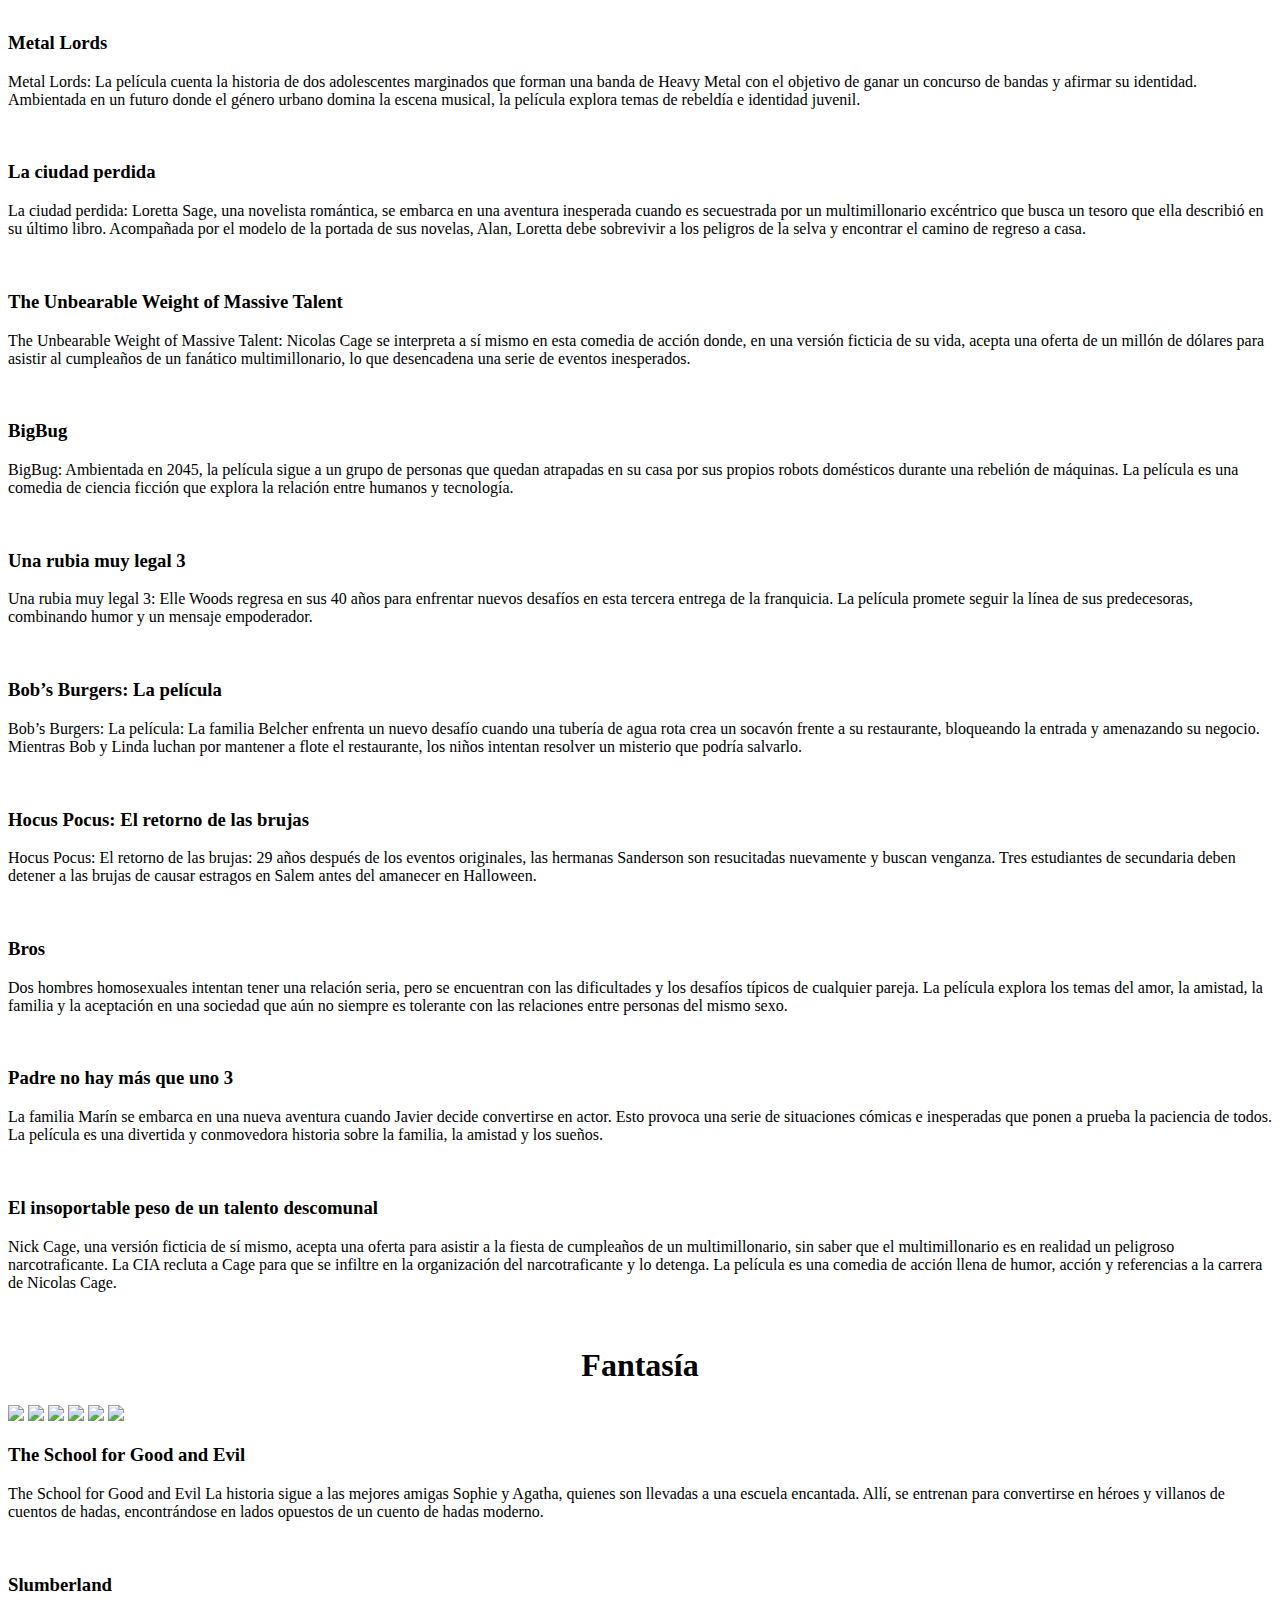
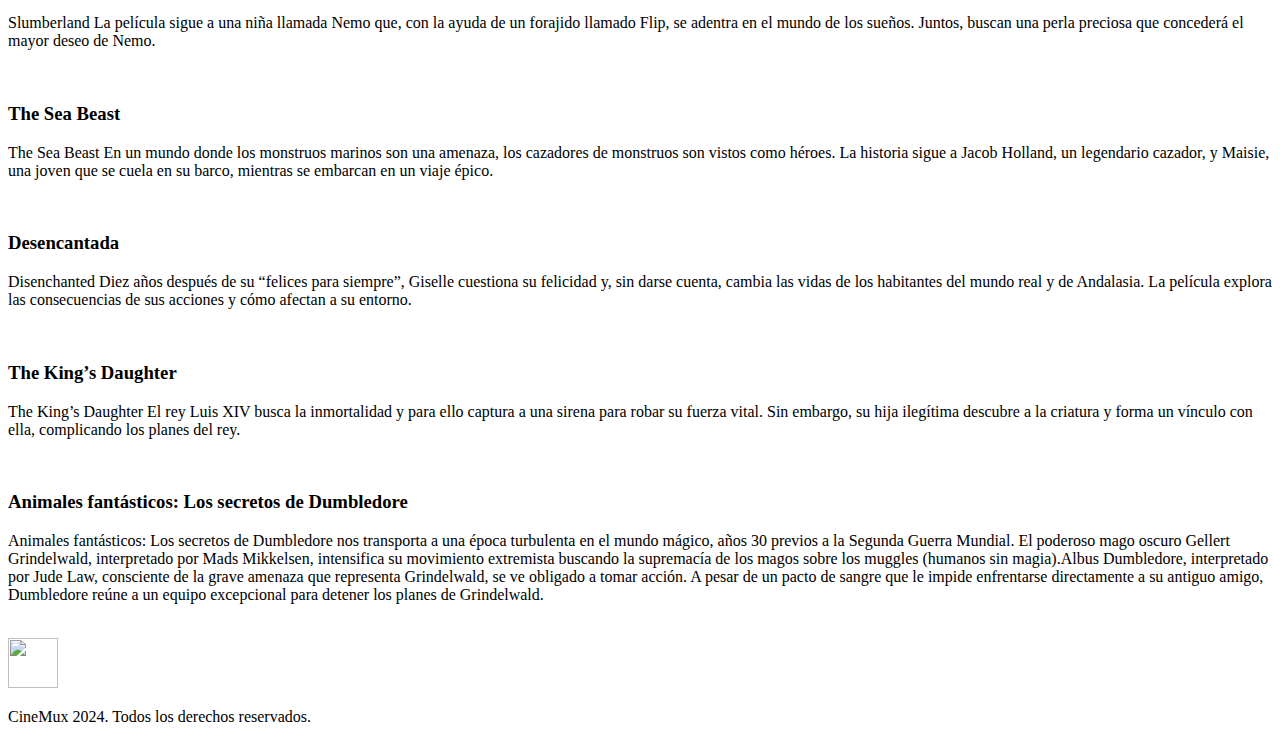
==== commit 255950d4: "Footer y el sistema de registro e inicio de sesión" ====
--- a/Cinemux/html/index.html
+++ b/Cinemux/html/index.html
@@ -18,6 +18,7 @@
         <a href="#Animación">Animación</a>
         <a href="#comedia">Comedia</a>
         <a href="#fantasia">Fantasía</a>
+        <a href="/html/inicio.html">Iniciar Sesión</a>
     </nav>
 
     <div class="container">
@@ -41,6 +42,7 @@
 
         </section>
         
+
 
         <div class="Elementos">
             <h3>Avatar: El Sentido del Agua</h3>
@@ -325,5 +327,8 @@
     </div>
     <a href="#a" class="arriba"><img src="/img/arriba.png" width="50px" height="50px"></a>
 
+<footer> <p>CineMux 2024. Todos los derechos reservados.</p></footer>
+
 </body>
+
 </html>
